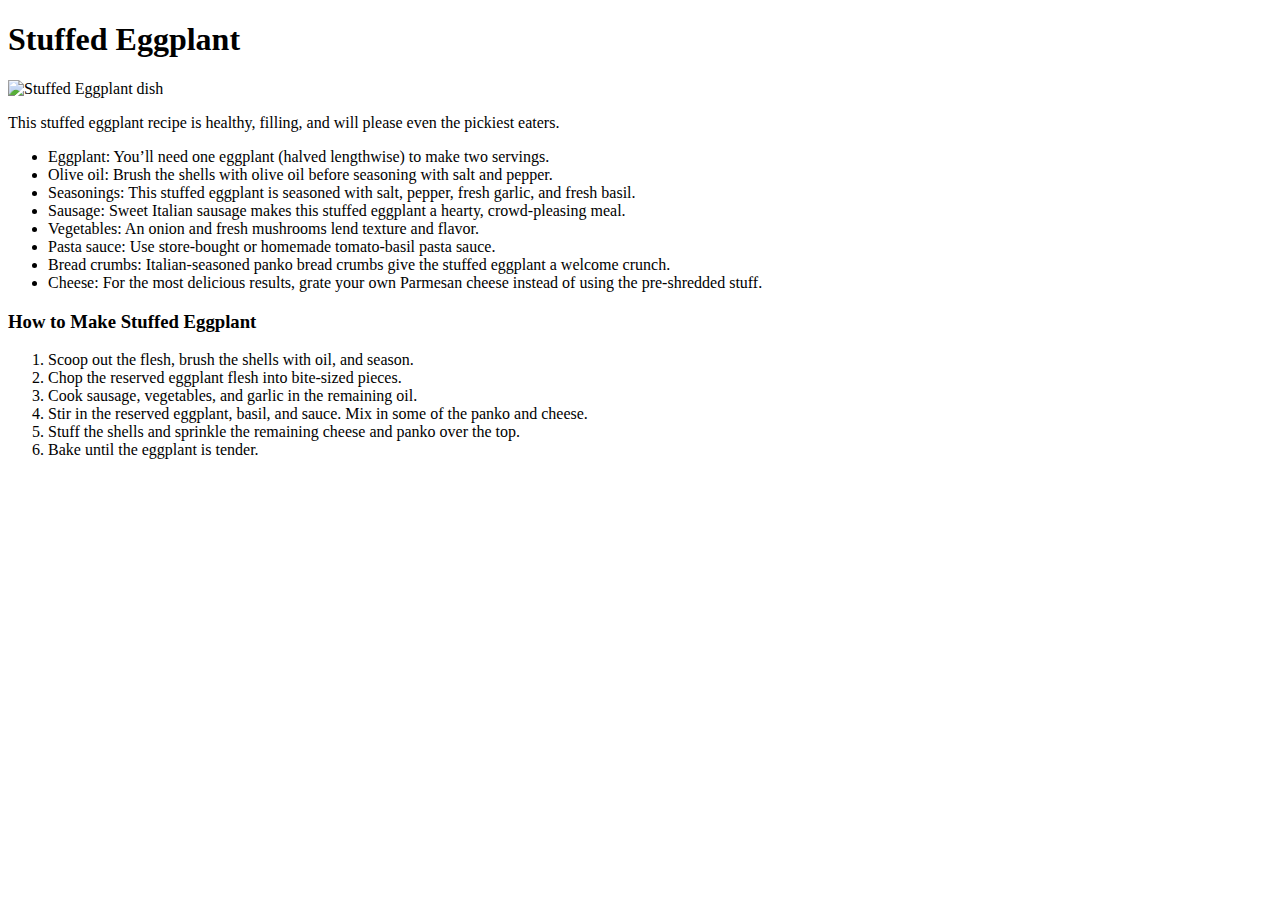
==== recipes/eggplant.html @ d27dac95 "Add index.html and recipes" ====
<!DOCTYPE html>
<html lang="en">
  <head>
    <meta charset="UTF-8">
    <title></title>
  </head>
  <body>
    <h1>Stuffed Eggplant</h1>
    <img src="https://www.allrecipes.com/thmb/g05BcKWlG6V3fM04pwgsk9GGmQQ=/750x0/filters:no_upscale():max_bytes(150000):strip_icc():format(webp)/38331-stuffed-eggplant-mfs-3x4-2020-457a1b75ddd8436481e8dd87573272af.jpg" alt="Stuffed Eggplant dish" height="310" width="310">
    <p>This stuffed eggplant recipe is healthy, filling, and will please even the pickiest eaters. </p>
    <ul>
      <li>Eggplant: You’ll need one eggplant (halved lengthwise) to make two servings.  </li>
      <li>Olive oil: Brush the shells with olive oil before seasoning with salt and pepper. </li>
      <li>Seasonings: This stuffed eggplant is seasoned with salt, pepper, fresh garlic, and fresh basil. </li>
      <li>Sausage: Sweet Italian sausage makes this stuffed eggplant a hearty, crowd-pleasing meal. </li>
      <li> Vegetables: An onion and fresh mushrooms lend texture and flavor. </li>
      <li>  Pasta sauce: Use store-bought or homemade tomato-basil pasta sauce. </li>
      <li>  Bread crumbs: Italian-seasoned panko bread crumbs give the stuffed eggplant a welcome crunch.</li> 
        <li>Cheese: For the most delicious results, grate your own Parmesan cheese instead of using the pre-shredded stuff.</li>
    </ul>
    <h3>How to Make Stuffed Eggplant</h3>
    <ol>
      <li> Scoop out the flesh, brush the shells with oil, and season.</li>
       <li> Chop the reserved eggplant flesh into bite-sized pieces.</li>
       <li> Cook sausage, vegetables, and garlic in the remaining oil. </li>
       <li> Stir in the reserved eggplant, basil, and sauce. Mix in some of the panko and cheese. </li>
       <li> Stuff the shells and sprinkle the remaining cheese and panko over the top. </li>
       <li> Bake until the eggplant is tender. </li>
    </ol>
  </body>
</html>
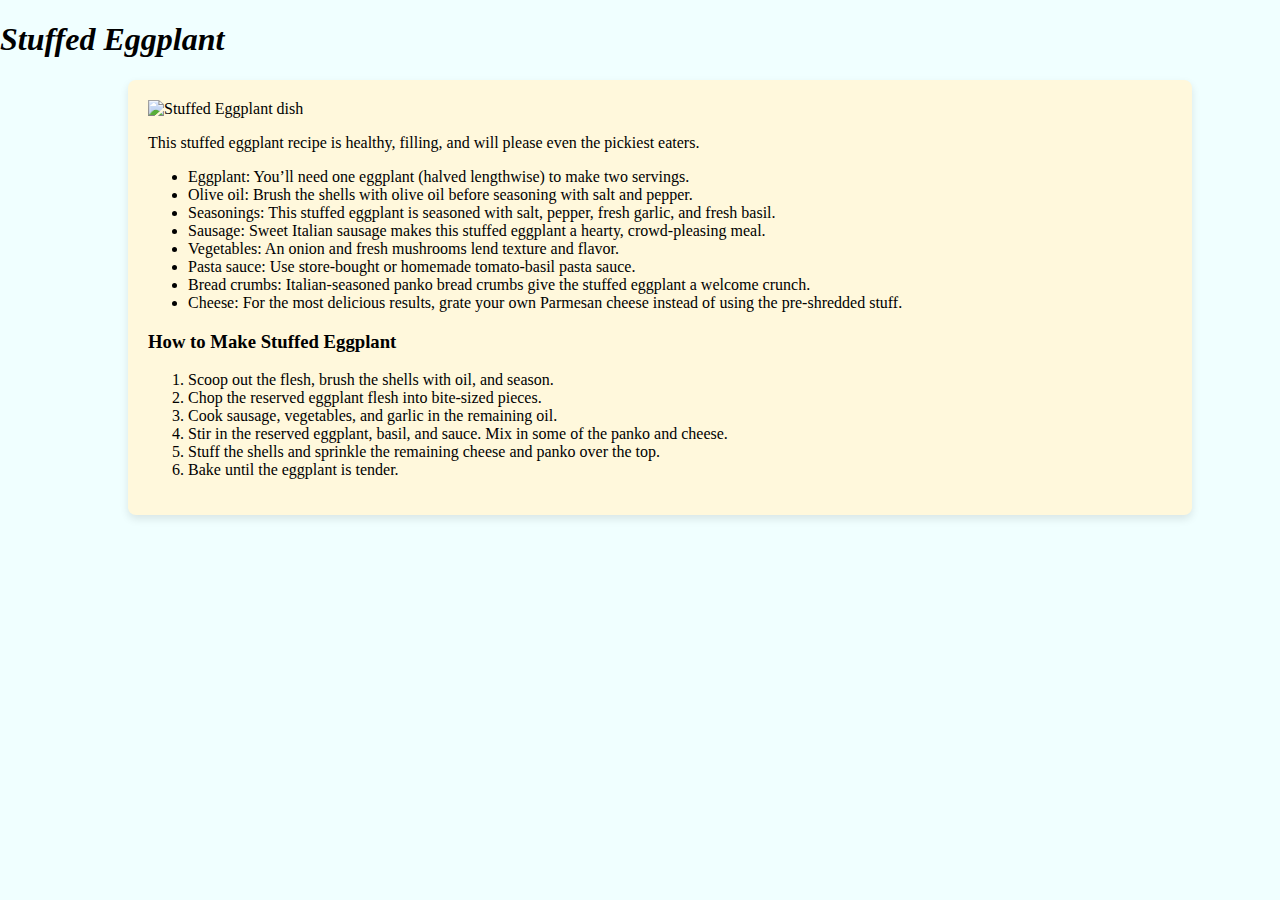
==== commit a51d71b8: "Added inpage css to index.html and created style.css for eggplant.html" ====
--- a/recipes/eggplant.html
+++ b/recipes/eggplant.html
@@ -2,11 +2,12 @@
 <html lang="en">
   <head>
     <meta charset="UTF-8">
+    <link rel="stylesheet" href="style.css">
     <title></title>
   </head>
   <body>
-    <h1>Stuffed Eggplant</h1>
-    <img src="https://www.allrecipes.com/thmb/g05BcKWlG6V3fM04pwgsk9GGmQQ=/750x0/filters:no_upscale():max_bytes(150000):strip_icc():format(webp)/38331-stuffed-eggplant-mfs-3x4-2020-457a1b75ddd8436481e8dd87573272af.jpg" alt="Stuffed Eggplant dish" height="310" width="310">
+    <h1 class="mainhead">Stuffed Eggplant</h1>
+    <div class="dbody"><div class="image"><img src="https://www.allrecipes.com/thmb/g05BcKWlG6V3fM04pwgsk9GGmQQ=/750x0/filters:no_upscale():max_bytes(150000):strip_icc():format(webp)/38331-stuffed-eggplant-mfs-3x4-2020-457a1b75ddd8436481e8dd87573272af.jpg" alt="Stuffed Eggplant dish" height="310" width="310" ></div>
     <p>This stuffed eggplant recipe is healthy, filling, and will please even the pickiest eaters. </p>
     <ul>
       <li>Eggplant: You’ll need one eggplant (halved lengthwise) to make two servings.  </li>
@@ -27,5 +28,6 @@
        <li> Stuff the shells and sprinkle the remaining cheese and panko over the top. </li>
        <li> Bake until the eggplant is tender. </li>
     </ol>
+  </div>
   </body>
 </html>
--- a/recipes/style.css
+++ b/recipes/style.css
@@ -0,0 +1,31 @@
+body{
+    
+    background-color: azure;
+    margin: 0%;
+    margin-top: auto;
+    padding: auto;
+    
+}
+.mainhead{
+    text-align: left;
+    text-decoration: solid;
+    font-style: italic;
+}
+.dbody{
+    width: 80%;
+    max-width: 1200px;
+    padding: 20px;
+    margin: 10px;
+    margin-left: 10% ;
+    border-radius: 8px;
+    box-shadow: 0 4px 8px rgba(0, 0, 0, 0.1);
+    justify-content: center;
+    align-items: center;
+    background-color: cornsilk;
+    
+    
+}
+.dbody.image{
+    align-items: center;
+    text-align: center;
+}
